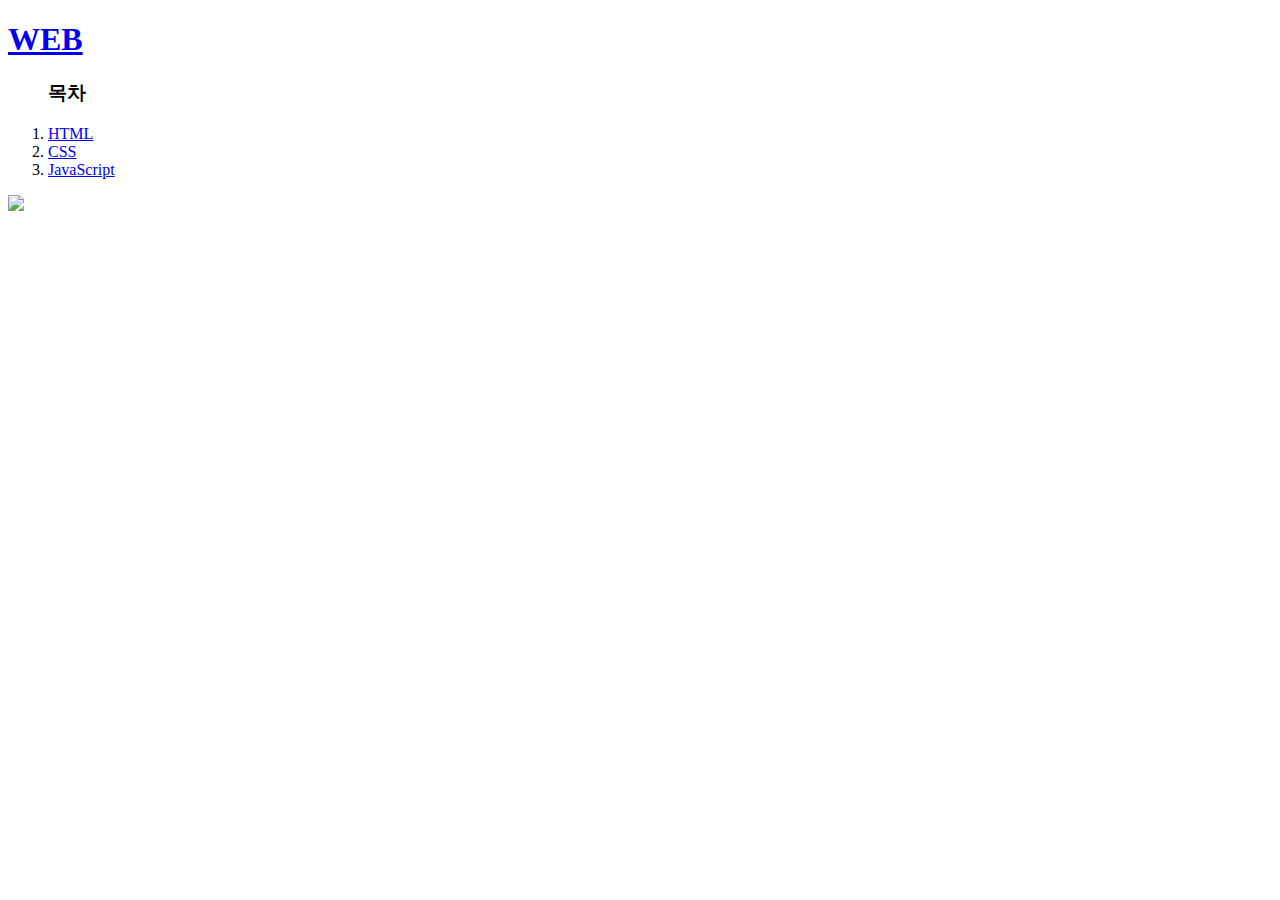
==== index.html @ e2814d49 "add chat" ====
<!DOCTYPE html>
<html>
<head>
    <title>WEB1 - Welcome</title>
    <meta charset="utf-8">
</head>

<body>
    <h1><a href="index.html">WEB</a></h1>
    <ol><h3>목차</h3>
        <li><a href="1.html">HTML</a></li>
        <li><a href="2.html">CSS</a></li>
        <li><a href="3.html">JavaScript</a></li>
    </ol>

    <img src="https://images.unsplash.com/photo-1522827218865-6f92388c094a?ixlib=rb-1.2.1&ixid=eyJhcHBfaWQiOjEyMDd9&auto=format&fit=crop&w=400&q=60" width="450">

    <p>
            <div id="disqus_thread"></div>
            <script>
            
            /**
            *  RECOMMENDED CONFIGURATION VARIABLES: EDIT AND UNCOMMENT THE SECTION BELOW TO INSERT DYNAMIC VALUES FROM YOUR PLATFORM OR CMS.
            *  LEARN WHY DEFINING THESE VARIABLES IS IMPORTANT: https://disqus.com/admin/universalcode/#configuration-variables*/
            /*
            var disqus_config = function () {
            this.page.url = PAGE_URL;  // Replace PAGE_URL with your page's canonical URL variable
            this.page.identifier = PAGE_IDENTIFIER; // Replace PAGE_IDENTIFIER with your page's unique identifier variable
            };
            */
            (function() { // DON'T EDIT BELOW THIS LINE
            var d = document, s = d.createElement('script');
            s.src = 'https://web-1-waqlllzboy.disqus.com/embed.js';
            s.setAttribute('data-timestamp', +new Date());
            (d.head || d.body).appendChild(s);
            })();
            </script>
            <noscript>Please enable JavaScript to view the <a href="https://disqus.com/?ref_noscript">comments powered by Disqus.</a></noscript>
        </p>

    <!--Start of Tawk.to Script-->
<script type="text/javascript">
    var Tawk_API=Tawk_API||{}, Tawk_LoadStart=new Date();
    (function(){
    var s1=document.createElement("script"),s0=document.getElementsByTagName("script")[0];
    s1.async=true;
    s1.src='https://embed.tawk.to/5c11c33c7a79fc1bddf0b5b0/default';
    s1.charset='UTF-8';
    s1.setAttribute('crossorigin','*');
    s0.parentNode.insertBefore(s1,s0);
    })();
    </script>
    <!--End of Tawk.to Script-->
</body>
</html>
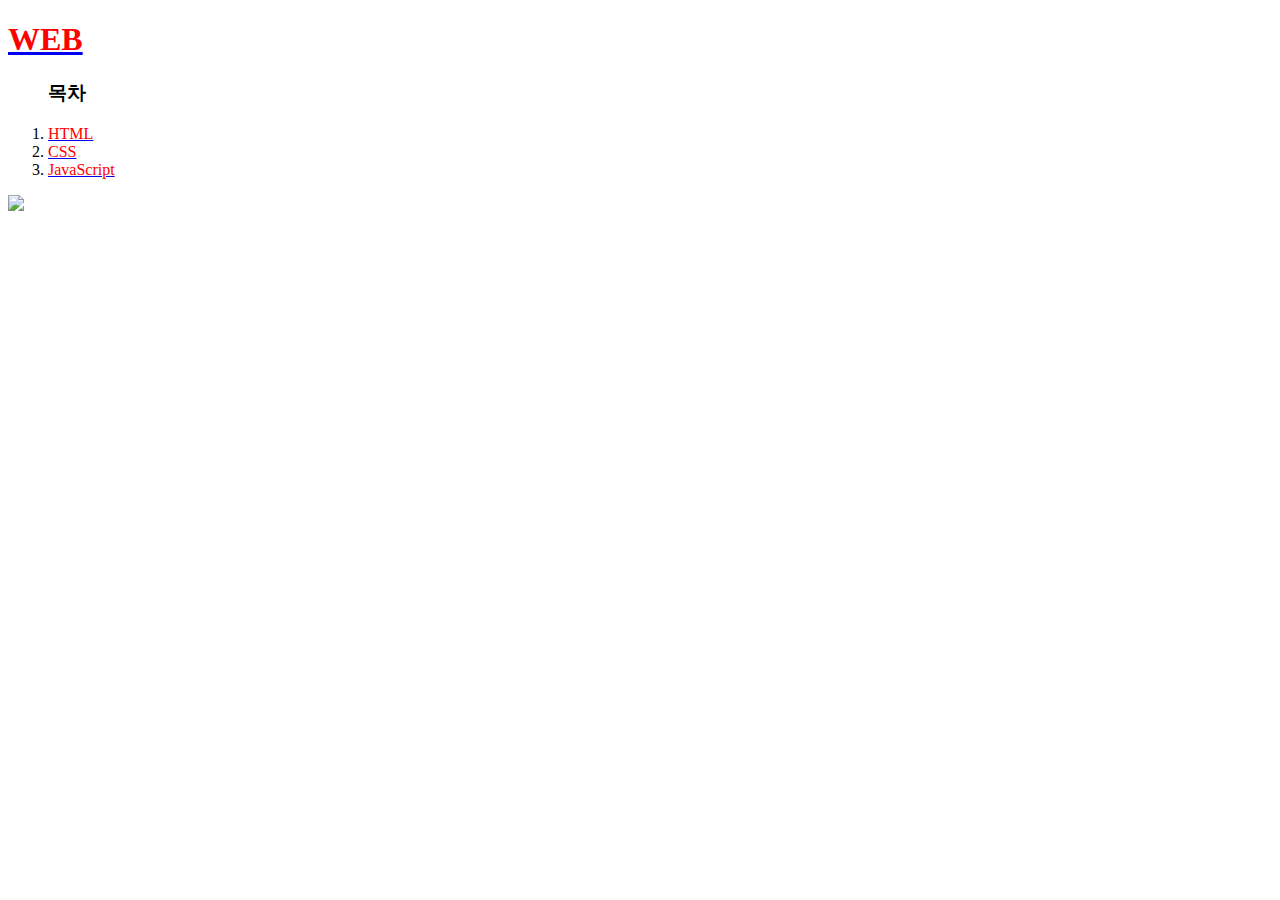
==== commit 337bcb4a: "change hyperlink colour" ====
--- a/index.html
+++ b/index.html
@@ -3,17 +3,36 @@
 <head>
     <title>WEB1 - Welcome</title>
     <meta charset="utf-8">
+    
+    <!-- Global site tag (gtag.js) - Google Analytics -->
+    <script async src="https://www.googletagmanager.com/gtag/js?id=UA-130970189-1"></script>
+    <script>
+        window.dataLayer = window.dataLayer || [];
+        function gtag(){dataLayer.push(arguments);}
+        gtag('js', new Date());
+    
+        gtag('config', 'UA-130970189-1');
+    </script>
 </head>
 
 <body>
-    <h1><a href="index.html">WEB</a></h1>
+    <h1><a href="index.html"><font color = "red">WEB</font></a></h1>
     <ol><h3>목차</h3>
-        <li><a href="1.html">HTML</a></li>
-        <li><a href="2.html">CSS</a></li>
-        <li><a href="3.html">JavaScript</a></li>
+        <li><a href="1.html"><font color = "red">HTML</font></a></li>
+        <li><a href="2.html"><font color = "red">CSS</font></a></li>
+        <li><a href="3.html"><font color = "red">JavaScript</font></a></li>
     </ol>
 
     <img src="https://images.unsplash.com/photo-1522827218865-6f92388c094a?ixlib=rb-1.2.1&ixid=eyJhcHBfaWQiOjEyMDd9&auto=format&fit=crop&w=400&q=60" width="450">
+
+
+
+
+
+
+
+
+
 
     <p>
             <div id="disqus_thread"></div>
@@ -39,7 +58,7 @@
         </p>
 
     <!--Start of Tawk.to Script-->
-<script type="text/javascript">
+    <script type="text/javascript">
     var Tawk_API=Tawk_API||{}, Tawk_LoadStart=new Date();
     (function(){
     var s1=document.createElement("script"),s0=document.getElementsByTagName("script")[0];
@@ -51,5 +70,6 @@
     })();
     </script>
     <!--End of Tawk.to Script-->
+
 </body>
 </html>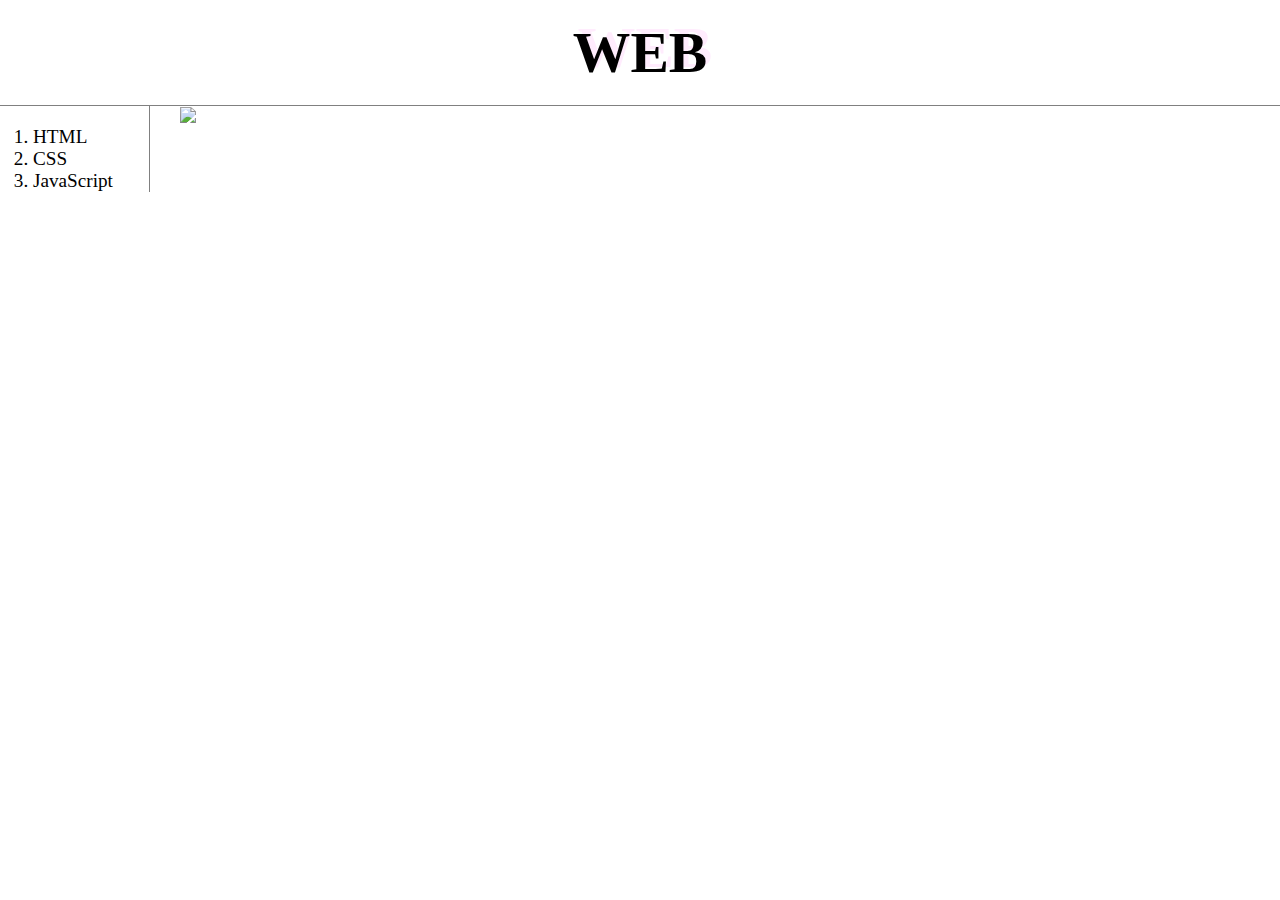
==== commit 1ea046e0: "css file creation" ====
--- a/index.html
+++ b/index.html
@@ -13,17 +13,20 @@
     
         gtag('config', 'UA-130970189-1');
     </script>
+    <link rel="stylesheet" href="style.css">
 </head>
 
 <body>
-    <h1><a href="index.html"><font color = "red">WEB</font></a></h1>
-    <ol><h3>목차</h3>
-        <li><a href="1.html"><font color = "red">HTML</font></a></li>
-        <li><a href="2.html"><font color = "red">CSS</font></a></li>
-        <li><a href="3.html"><font color = "red">JavaScript</font></a></li>
-    </ol>
-
-    <img src="https://images.unsplash.com/photo-1522827218865-6f92388c094a?ixlib=rb-1.2.1&ixid=eyJhcHBfaWQiOjEyMDd9&auto=format&fit=crop&w=400&q=60" width="450">
+    <h1><a href="index.html">WEB</a></h1>
+    <div id="grid">
+        <ol>
+            <li><a href="1.html">HTML</a></li>
+            <li><a href="2.html">CSS</a></li>
+            <li><a href="3.html">JavaScript</a></li>
+        </ol>
+        <div id="article">
+            <img src="https://images.unsplash.com/photo-1522827218865-6f92388c094a?ixlib=rb-1.2.1&ixid=eyJhcHBfaWQiOjEyMDd9&auto=format&fit=crop&w=400&q=60" width="450">
+        </div>
 
 
 
@@ -32,8 +35,7 @@
 
 
 
-
-
+    </div>
     <p>
             <div id="disqus_thread"></div>
             <script>
--- a/style.css
+++ b/style.css
@@ -0,0 +1,47 @@
+body {
+    margin: 0;
+    font-family: "Times New Roman",Times, serif;
+    font-size: 120%;
+}
+a {
+    color:black;
+    text-decoration: none;
+}
+h1 {
+    font-size: 300%;
+    text-align: center;
+    text-shadow: 5px -5px #ffecfd;
+        margin: 0;
+    border-bottom: 1px solid gray;
+    padding: 20px;
+}
+
+/* id값을 태그 앞에 붙임으로써 id값안에  있는 태그만을 지칭할 수 있다 */
+#grid ol {
+    padding-left:33px;
+    border-right: 1px solid gray;
+    margin:0;
+    padding-top: 20px;
+}
+#grid {
+    display: grid;
+    grid-template-columns: 150px 1fr;
+}
+#article{
+    padding-left: 30px;
+    padding-right: 30px;
+}
+
+@media(max-width:500px){
+     #grid{
+        display:block;
+    }
+
+    #grid ol {
+        border-right:none;
+    }
+
+    h1 {
+        border-bottom:none;
+    }
+}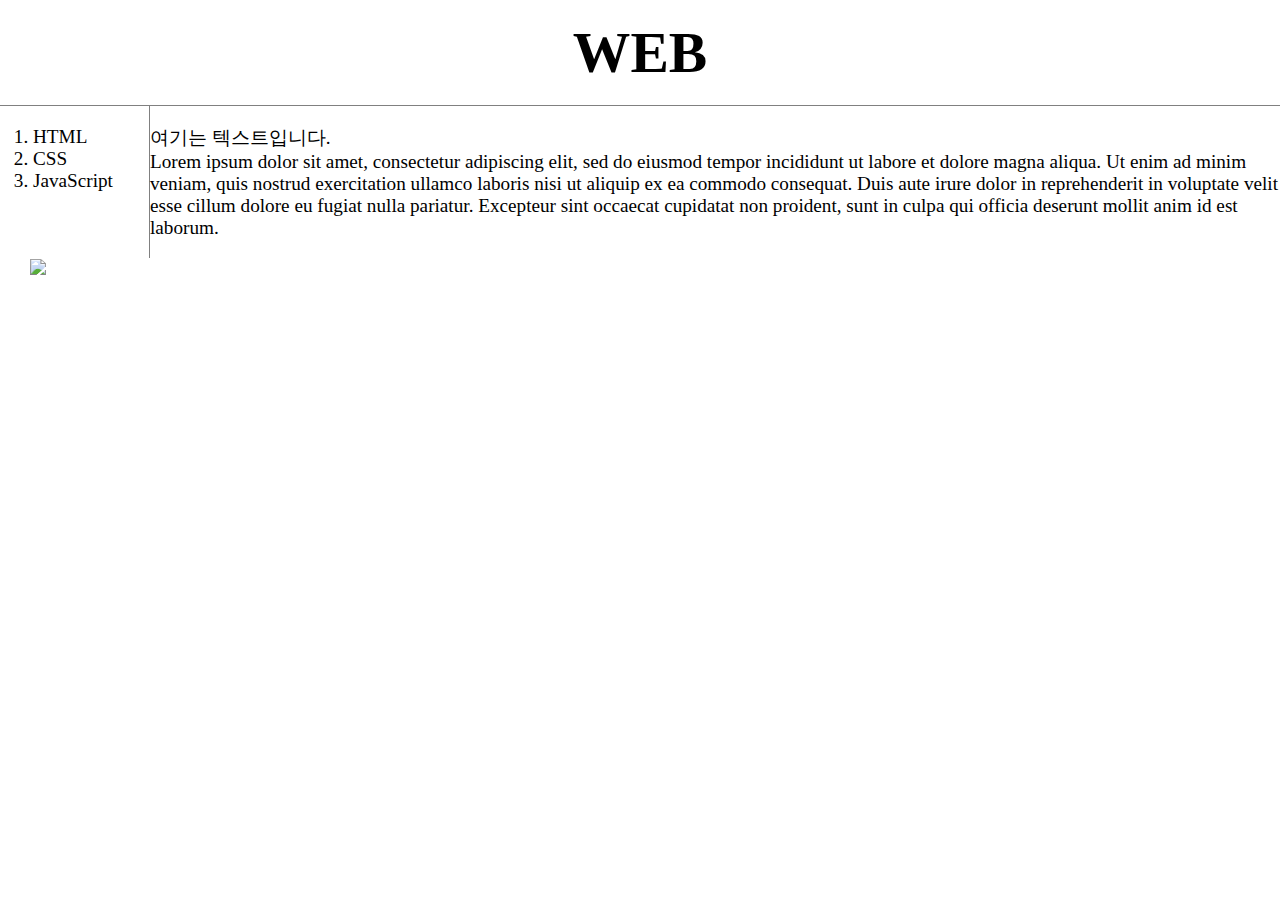
==== commit a526ac13: "javascript study 1" ====
--- a/index.html
+++ b/index.html
@@ -24,6 +24,9 @@
             <li><a href="2.html">CSS</a></li>
             <li><a href="3.html">JavaScript</a></li>
         </ol>
+        <p>
+            여기는 텍스트입니다.<br>Lorem ipsum dolor sit amet, consectetur adipiscing elit, sed do eiusmod tempor incididunt ut labore et dolore magna aliqua. Ut enim ad minim veniam, quis nostrud exercitation ullamco laboris nisi ut aliquip ex ea commodo consequat. Duis aute irure dolor in reprehenderit in voluptate velit esse cillum dolore eu fugiat nulla pariatur. Excepteur sint occaecat cupidatat non proident, sunt in culpa qui officia deserunt mollit anim id est laborum.
+        </p>
         <div id="article">
             <img src="https://images.unsplash.com/photo-1522827218865-6f92388c094a?ixlib=rb-1.2.1&ixid=eyJhcHBfaWQiOjEyMDd9&auto=format&fit=crop&w=400&q=60" width="450">
         </div>
--- a/style.css
+++ b/style.css
@@ -10,13 +10,12 @@
 h1 {
     font-size: 300%;
     text-align: center;
-    text-shadow: 5px -5px #ffecfd;
-        margin: 0;
+    margin: 0;
     border-bottom: 1px solid gray;
     padding: 20px;
 }
 
-/* id값을 태그 앞에 붙임으로써 id값안에  있는 태그만을 지칭할 수 있다 */
+/* id값을 태그 앞에 붙임으로써 id값안에 있는 태그만을 지칭할 수 있다 */
 #grid ol {
     padding-left:33px;
     border-right: 1px solid gray;
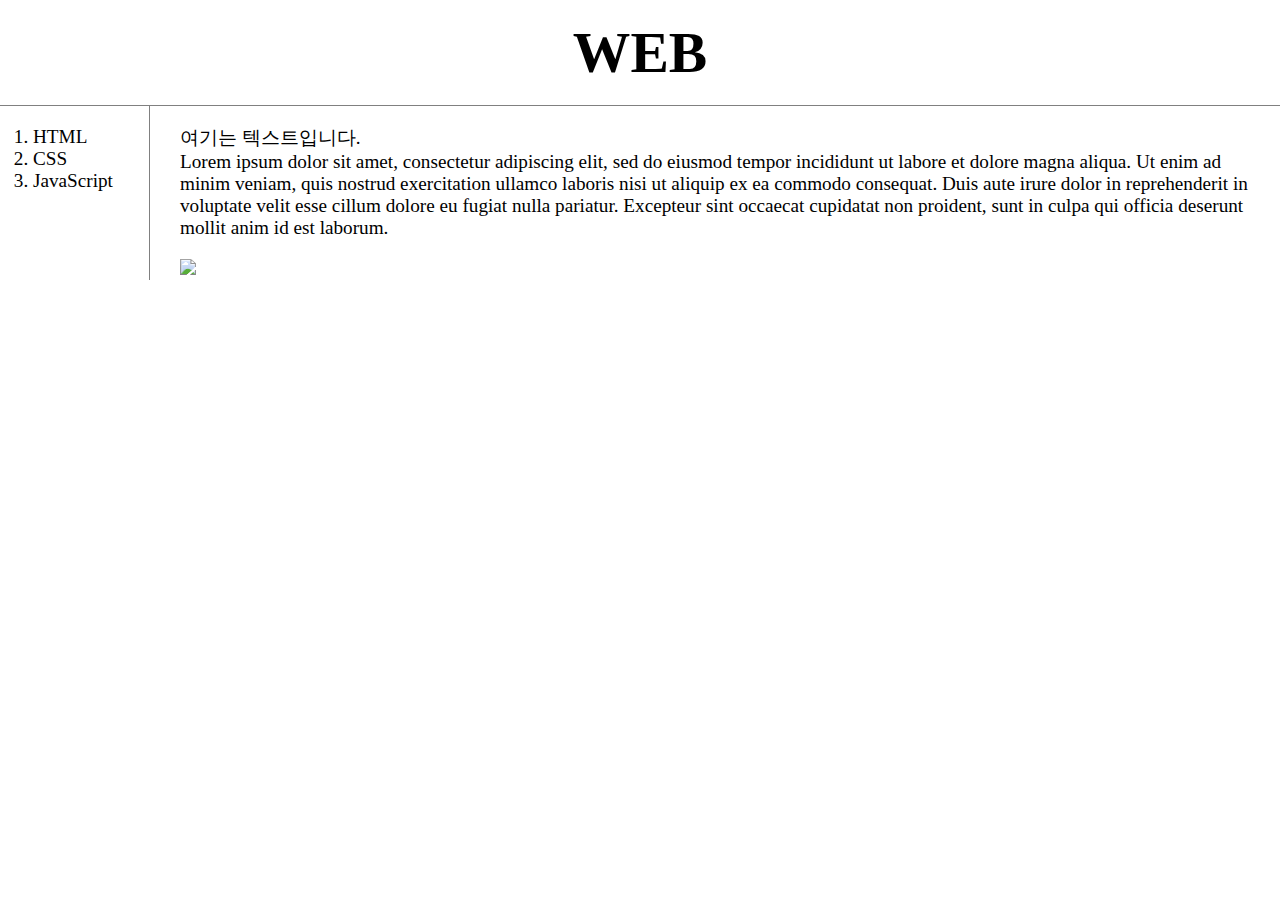
==== commit e18754bc: "javascript while" ====
--- a/index.html
+++ b/index.html
@@ -24,10 +24,10 @@
             <li><a href="2.html">CSS</a></li>
             <li><a href="3.html">JavaScript</a></li>
         </ol>
-        <p>
-            여기는 텍스트입니다.<br>Lorem ipsum dolor sit amet, consectetur adipiscing elit, sed do eiusmod tempor incididunt ut labore et dolore magna aliqua. Ut enim ad minim veniam, quis nostrud exercitation ullamco laboris nisi ut aliquip ex ea commodo consequat. Duis aute irure dolor in reprehenderit in voluptate velit esse cillum dolore eu fugiat nulla pariatur. Excepteur sint occaecat cupidatat non proident, sunt in culpa qui officia deserunt mollit anim id est laborum.
-        </p>
         <div id="article">
+            <p>
+                여기는 텍스트입니다.<br>Lorem ipsum dolor sit amet, consectetur adipiscing elit, sed do eiusmod tempor incididunt ut labore et dolore magna aliqua. Ut enim ad minim veniam, quis nostrud exercitation ullamco laboris nisi ut aliquip ex ea commodo consequat. Duis aute irure dolor in reprehenderit in voluptate velit esse cillum dolore eu fugiat nulla pariatur. Excepteur sint occaecat cupidatat non proident, sunt in culpa qui officia deserunt mollit anim id est laborum.
+            </p>
             <img src="https://images.unsplash.com/photo-1522827218865-6f92388c094a?ixlib=rb-1.2.1&ixid=eyJhcHBfaWQiOjEyMDd9&auto=format&fit=crop&w=400&q=60" width="450">
         </div>
 
